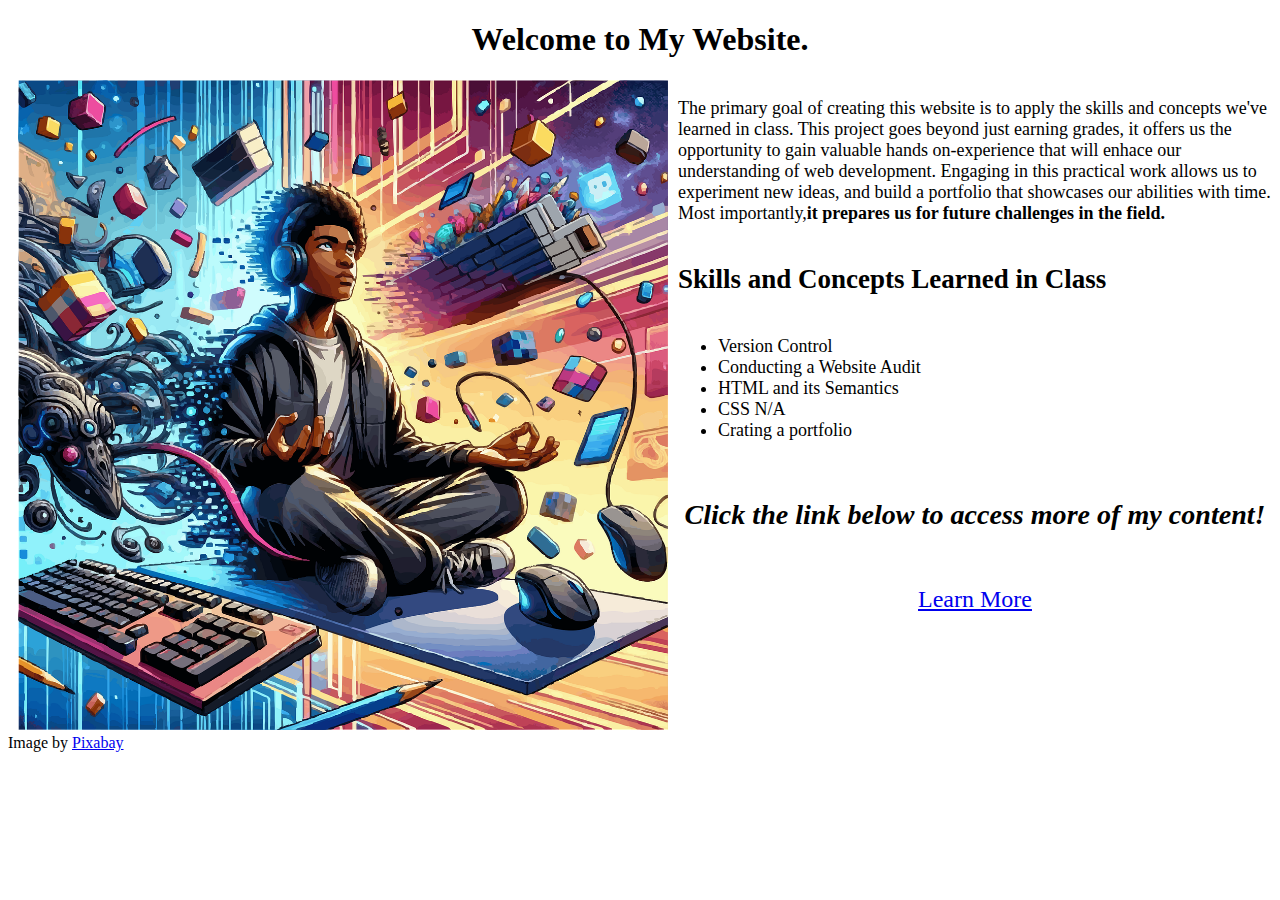
==== index.html @ b211303a "Move index.html to root" ====
<!DOCTYPE html>
<html lang="en">
 <head>
    <meta charset="UTF-8">
    <meta name="viewport" content="width=device-width, initial-scale=1.0">
    <title>My Home Page</title>
    <style>
        aside{
            text-align: center;
            font-size: x-large;
            margin-top: 40px;
        }
        img {
            max-width: 650px; /* added max to width for more responsiveness*/
            margin-left: 10px;  
        }
        h1 {
            display:flex;
            justify-content: center;
        }
        figure{
            float:  left;    /* for figure to cover the left part of th screen*/
            margin: 0 10px 10px 0;
               
        }
       .container{
        display: flex;      
        align-items: flex-start;   /* aligns elements at the top of the container*/
        flex-wrap: wrap;    /* allows elements to wrap onto nw line if needed*/
        margin-top: 0px;
        font-size: large;
       }
    </style>
 </head>
  <body>
    <!--Header to contain the title of the webpage-->
    <header>
        <h1>Welcome to My Website.</h1>
    </header>
    
    <!--Section to group the content of the webpage. i.e image,paragraph, and list-->
    <section>
        <figure>
            <img src="/Assets/technology.png" alt="painted boy seated and surrounded by technological decives">
            <figcaption>Image by <a href="https://pixabay.com/vectors/technology-digital-programming-8490011/">Pixabay</a></figcaption>
        </figure>

        <div class="container">
            <p>
              The primary goal of creating this website is to apply the skills and concepts we've learned in class.
              This project goes beyond just earning grades, it offers us the opportunity to gain valuable hands on-experience 
              that will enhace our understanding of web development. Engaging in this practical work allows us to experiment new ideas,
              and build a portfolio that showcases our abilities with time. Most importantly,<strong>it prepares us for future challenges in the field.</strong> 
            </p>

            <h2>Skills and Concepts Learned in Class</h2>

     <!--Listing elements-->       
            <ul>
                <li>Version Control</li>
                <li>Conducting a Website Audit</li>
                <li>HTML and its Semantics</li>
                <li>CSS N/A</li>
                <li>Crating a portfolio</li>
            </ul>
       </div>
    </section>
     <!--Button to direct users to another webpage-->
    <aside>
        <h3><b><i>Click the link below to access more of my content!</i></b></h3><br>
        <a href="/LearnMore/" class="Button"> Learn More</a>
    </aside>
 </body>
</html>
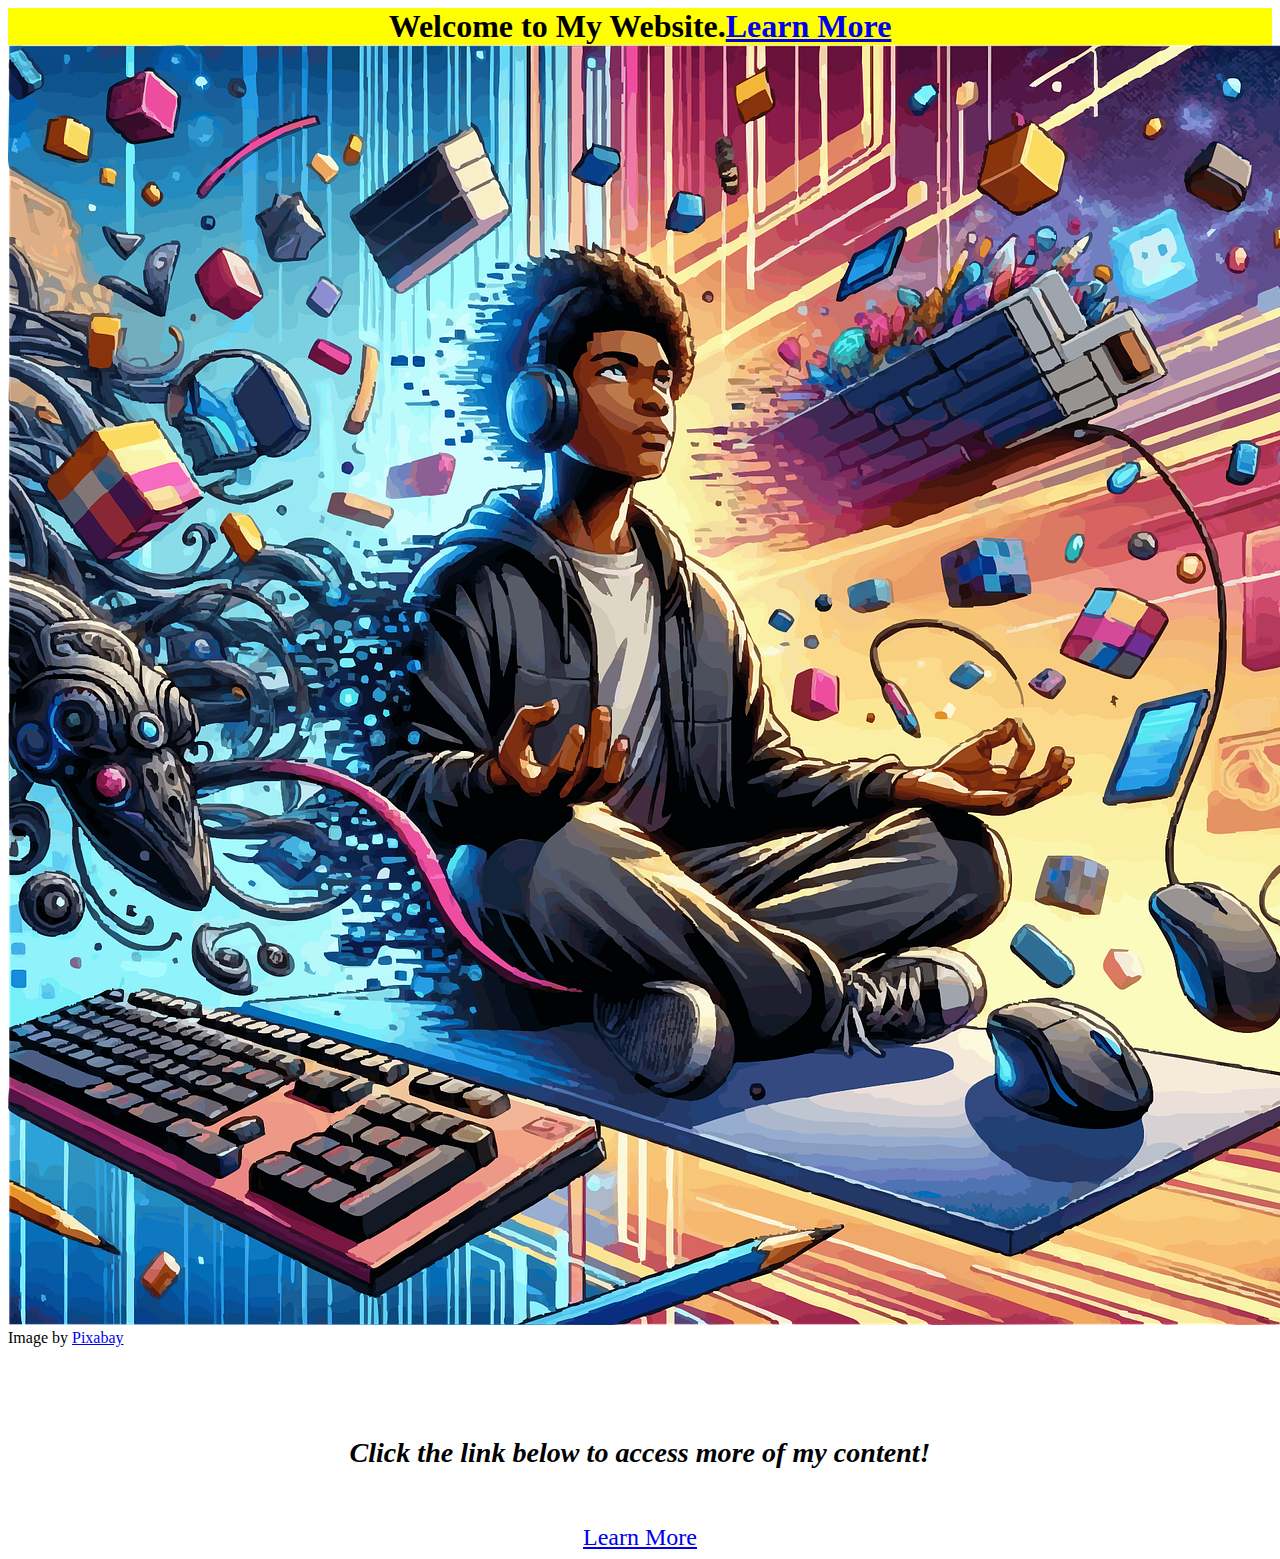
==== commit b9fda887: "Update index.html" ====
--- a/index.html
+++ b/index.html
@@ -4,29 +4,38 @@
     <meta charset="UTF-8">
     <meta name="viewport" content="width=device-width, initial-scale=1.0">
     <title>My Home Page</title>
+    <link href="Home.css" rel="stylesheet" >
+    <link rel="preconnect" href="https://fonts.googleapis.com">
+    <link rel="preconnect" href="https://fonts.gstatic.com" crossorigin>
+    <link href="https://fonts.googleapis.com/css2?family=Jersey+20&family=Joan&family=Roboto:ital,wght@0,100;0,300;0,400;0,500;0,700;0,900;1,100;1,300;1,400;1,500;1,700;1,900&display=swap" rel="stylesheet">
     <style>
         aside{
             text-align: center;
             font-size: x-large;
-            margin-top: 40px;
+            margin-top: 5px;
         }
-        img {
-            max-width: 650px; /* added max to width for more responsiveness*/
-            margin-left: 10px;  
-        }
-        h1 {
-            display:flex;
-            justify-content: center;
-        }
+        /*img {
+            max-width: 650px;  added max to width for more responsiveness
+            margin-left: 10px;  }   */
+        
+            h1{
+             display: flex;
+             width: 100%;
+             background-color: yellow;
+             text-align: center;
+             margin: 0;
+             flex: 1; 
+             justify-content: center;
+            }
         figure{
             float:  left;    /* for figure to cover the left part of th screen*/
             margin: 0 10px 10px 0;
                
         }
-       .container{
+       .container1{
         display: flex;      
         align-items: flex-start;   /* aligns elements at the top of the container*/
-        flex-wrap: wrap;    /* allows elements to wrap onto nw line if needed*/
+        flex-wrap: wrap;    /* allows elements to wrap onto new line if needed*/
         margin-top: 0px;
         font-size: large;
        }
@@ -35,17 +44,20 @@
   <body>
     <!--Header to contain the title of the webpage-->
     <header>
-        <h1>Welcome to My Website.</h1>
+        <h1 class="jersey-20-regular">Welcome to My Website. <a href="../LearnMore/index.html" class="Button"> Learn More</a></h1>
     </header>
     
     <!--Section to group the content of the webpage. i.e image,paragraph, and list-->
-    <section>
+   <div class="container">
+   <div class="left-section">
         <figure>
             <img src="/Assets/technology.png" alt="painted boy seated and surrounded by technological decives">
             <figcaption>Image by <a href="https://pixabay.com/vectors/technology-digital-programming-8490011/">Pixabay</a></figcaption>
         </figure>
-
-        <div class="container">
+    </div>
+    <div class="right-section">
+    <section id="Goal">
+        <div class="container1">
             <p>
               The primary goal of creating this website is to apply the skills and concepts we've learned in class.
               This project goes beyond just earning grades, it offers us the opportunity to gain valuable hands on-experience 
@@ -61,10 +73,12 @@
                 <li>Conducting a Website Audit</li>
                 <li>HTML and its Semantics</li>
                 <li>CSS N/A</li>
-                <li>Crating a portfolio</li>
+                <li>Creating a portfolio</li>
             </ul>
        </div>
     </section>
+    </div>
+    </div>
      <!--Button to direct users to another webpage-->
     <aside>
         <h3><b><i>Click the link below to access more of my content!</i></b></h3><br>
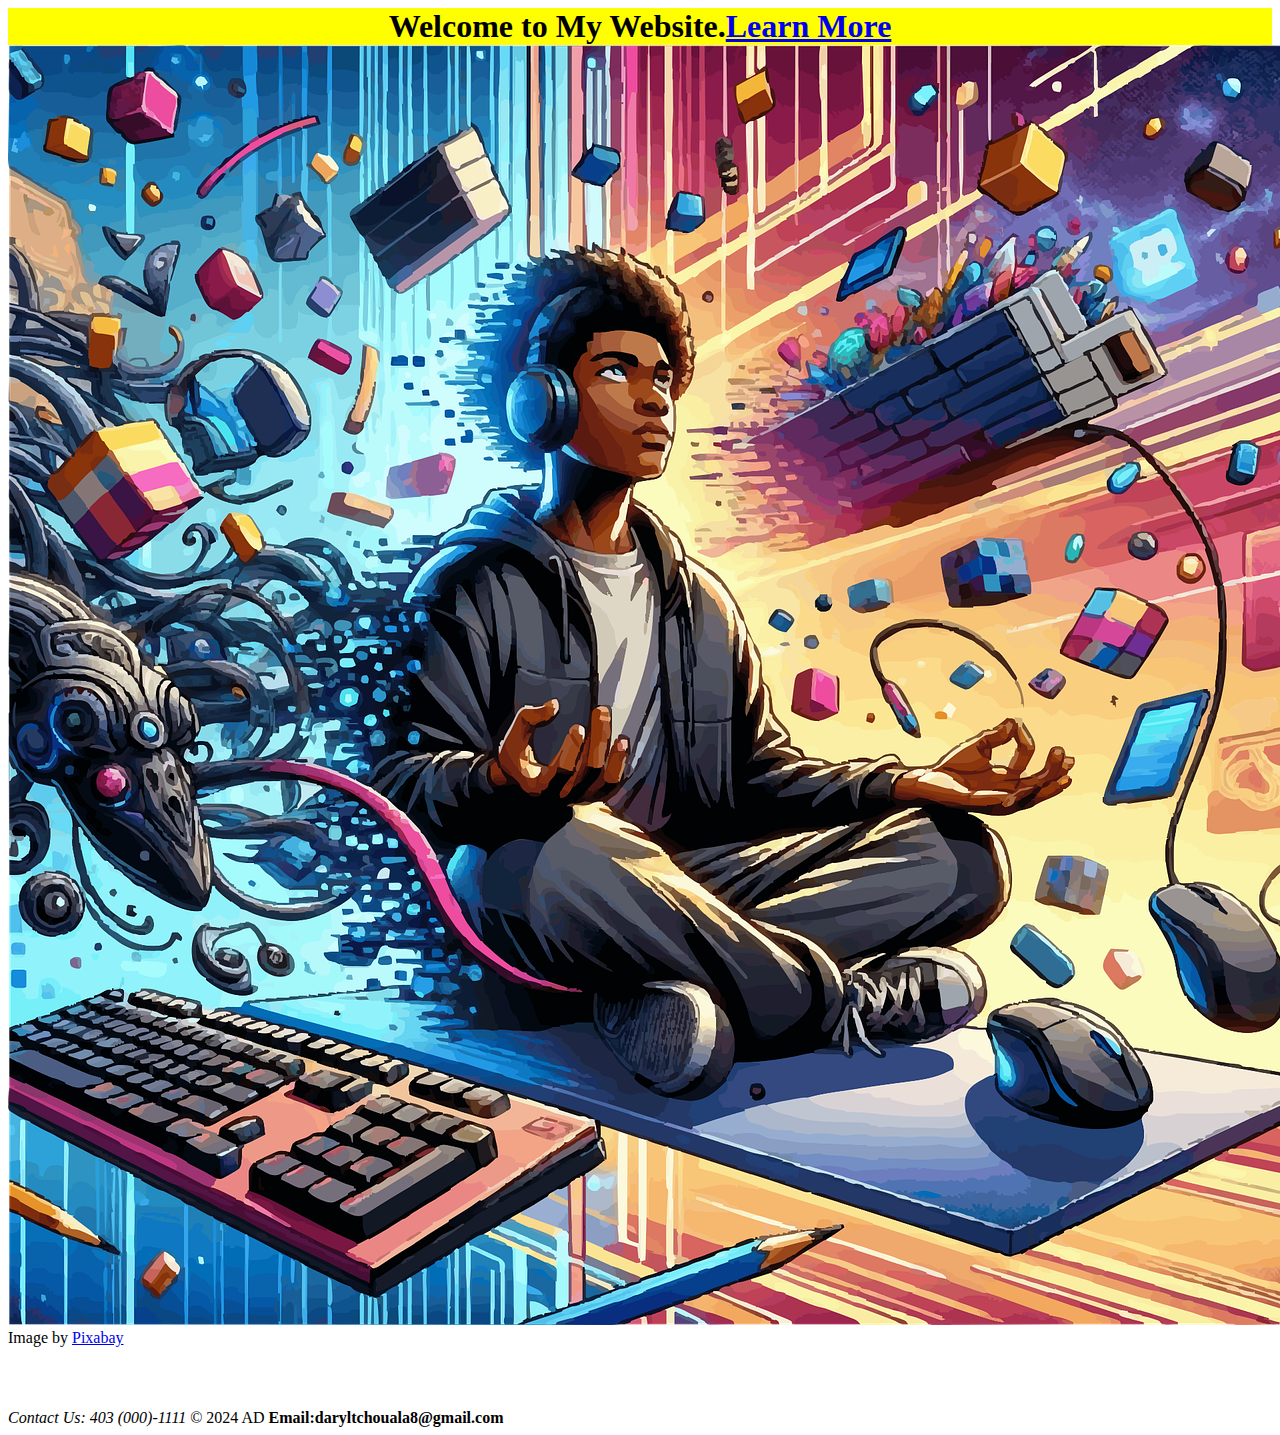
==== commit ff860341: "Update index.html" ====
--- a/index.html
+++ b/index.html
@@ -51,7 +51,7 @@
    <div class="container">
    <div class="left-section">
         <figure>
-            <img src="/Assets/technology.png" alt="painted boy seated and surrounded by technological decives">
+            <img src="../Assets/technologyy.png" alt="painted boy seated and surrounded by technological devices">
             <figcaption>Image by <a href="https://pixabay.com/vectors/technology-digital-programming-8490011/">Pixabay</a></figcaption>
         </figure>
     </div>
@@ -80,9 +80,18 @@
     </div>
     </div>
      <!--Button to direct users to another webpage-->
-    <aside>
-        <h3><b><i>Click the link below to access more of my content!</i></b></h3><br>
-        <a href="/LearnMore/" class="Button"> Learn More</a>
-    </aside>
+     <!--<section>
+        <aside>
+            <h3><b><i>Click the link below to access more of my content!</i></b></h3>
+        </aside>
+    </section> -->
+
+    <!--footer-->
+    <footer>
+        <em>Contact Us: 403 (000)-1111 </em> 
+         &copy; 2024 AD
+         <strong>Email:daryltchouala8@gmail.com</strong> 
+      </footer>
+   
  </body>
 </html>
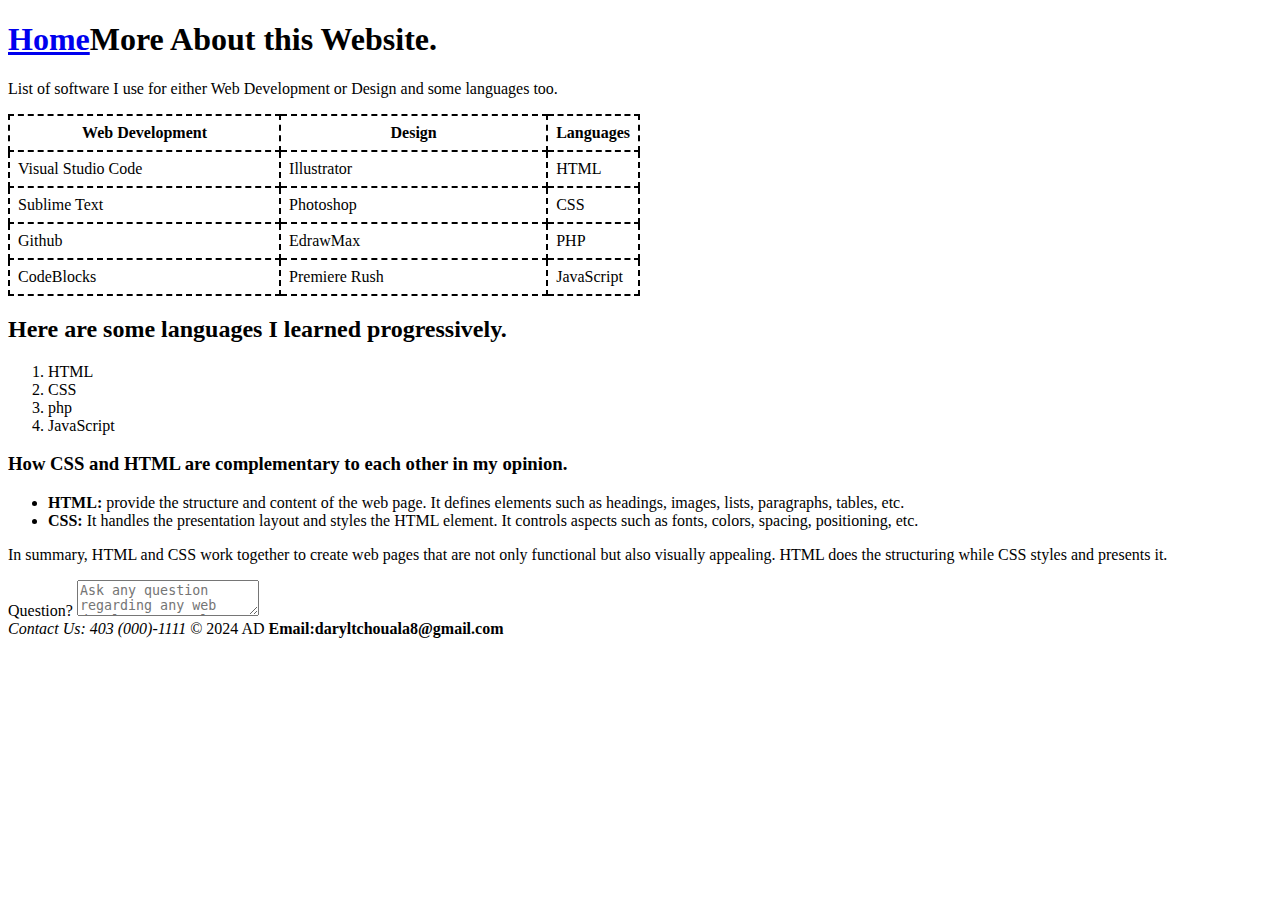
==== commit e65a4c2a: "Update index.html" ====
--- a/index.html
+++ b/index.html
@@ -1,97 +1,102 @@
 <!DOCTYPE html>
 <html lang="en">
- <head>
+<head>
     <meta charset="UTF-8">
     <meta name="viewport" content="width=device-width, initial-scale=1.0">
-    <title>My Home Page</title>
-    <link href="Home.css" rel="stylesheet" >
+    <title>LearnMore</title>
+    <link href="More.css" rel="stylesheet" >
+    <style>
+        table, th, td{
+            border-collapse: collapse;
+            width: 50%;
+            border: 2px solid black;
+            padding: 8px;
+            border-style: dashed;
+            border-width: 2px;
+        }
+    </style>
     <link rel="preconnect" href="https://fonts.googleapis.com">
     <link rel="preconnect" href="https://fonts.gstatic.com" crossorigin>
     <link href="https://fonts.googleapis.com/css2?family=Jersey+20&family=Joan&family=Roboto:ital,wght@0,100;0,300;0,400;0,500;0,700;0,900;1,100;1,300;1,400;1,500;1,700;1,900&display=swap" rel="stylesheet">
-    <style>
-        aside{
-            text-align: center;
-            font-size: x-large;
-            margin-top: 5px;
-        }
-        /*img {
-            max-width: 650px;  added max to width for more responsiveness
-            margin-left: 10px;  }   */
+</head>
+<body>
+ 
+        <!--Header to contain the title of the webpage-->
+        <!--Home button to navigate between this page and the home page-->
+        <header>
+        <h1 class="jersey-20-regular"> <a href="../Home/index.html" class="Button"> Home</a>More About this Website.</h1>
+        </header>
+        <!--section encompassing a table, and a paragraph-->
+        <section id="grid">
+      <p>
+        <caption>List of software I use for either Web Development or Design and some languages too.</caption> 
+      </p>
+      <table>
+        <thead>
+        <tr>
+            <th>Web Development</th> 
+            <th>Design</th>  
+            <th>Languages</th>   
+        </tr>  
+        </thead>
+        <tbody>
+            <tr>
+                <td>Visual Studio Code</td>
+                <td>Illustrator</td>
+                <td>HTML</td>
+            </tr>
+            <tr>
+                <td>Sublime Text</td>
+                <td>Photoshop</td>
+                <td>CSS</td>
+
+            </tr>
+            <tr>
+                <td>Github</td>
+                <td>EdrawMax</td>
+                <td>PHP</td>
+            </tr>
+            <tr>
+                <td>CodeBlocks</td>
+                <td>Premiere Rush</td>
+                <td>JavaScript</td>
+            </tr>
+
+        </tbody>
         
-            h1{
-             display: flex;
-             width: 100%;
-             background-color: yellow;
-             text-align: center;
-             margin: 0;
-             flex: 1; 
-             justify-content: center;
-            }
-        figure{
-            float:  left;    /* for figure to cover the left part of th screen*/
-            margin: 0 10px 10px 0;
-               
-        }
-       .container1{
-        display: flex;      
-        align-items: flex-start;   /* aligns elements at the top of the container*/
-        flex-wrap: wrap;    /* allows elements to wrap onto new line if needed*/
-        margin-top: 0px;
-        font-size: large;
-       }
-    </style>
- </head>
-  <body>
-    <!--Header to contain the title of the webpage-->
-    <header>
-        <h1 class="jersey-20-regular">Welcome to My Website. <a href="../LearnMore/index.html" class="Button"> Learn More</a></h1>
-    </header>
+      </table>
+      <!--Ordered list-->
+      <h2>Here are some languages I learned progressively.</h2>
+     <ol>
+        <li>HTML</li>
+        <li>CSS</li>
+        <li>php</li>
+        <li>JavaScript</li>     
+     </ol>
+     </section>
+     
+     <section>
+     <h3>How CSS and HTML are complementary to each other in my opinion.</h3>
+     <ul>
+     <li><Strong>HTML:</Strong> provide the structure and content of the web page. It defines elements such as headings, images, lists, paragraphs, tables, etc.</li>
+     <li><Strong>CSS:</Strong> It handles the presentation layout and styles the HTML element. It controls aspects such as fonts, colors, spacing, positioning, etc.</li>
+     </ul>
+
+     <p>
+        In summary, HTML and CSS work together to create web pages that are not only functional but also visually appealing. 
+        HTML does the structuring while CSS styles and presents it.
+     </p>
+     </section>
+     <!--Textarea for feedback-->
+     <label for="Question">Question?</label>
+     <textarea  id="Question" placeholder="Ask any question regarding any web development tools mentioned in the table above."></textarea>
     
-    <!--Section to group the content of the webpage. i.e image,paragraph, and list-->
-   <div class="container">
-   <div class="left-section">
-        <figure>
-            <img src="../Assets/technologyy.png" alt="painted boy seated and surrounded by technological devices">
-            <figcaption>Image by <a href="https://pixabay.com/vectors/technology-digital-programming-8490011/">Pixabay</a></figcaption>
-        </figure>
-    </div>
-    <div class="right-section">
-    <section id="Goal">
-        <div class="container1">
-            <p>
-              The primary goal of creating this website is to apply the skills and concepts we've learned in class.
-              This project goes beyond just earning grades, it offers us the opportunity to gain valuable hands on-experience 
-              that will enhace our understanding of web development. Engaging in this practical work allows us to experiment new ideas,
-              and build a portfolio that showcases our abilities with time. Most importantly,<strong>it prepares us for future challenges in the field.</strong> 
-            </p>
-
-            <h2>Skills and Concepts Learned in Class</h2>
-
-     <!--Listing elements-->       
-            <ul>
-                <li>Version Control</li>
-                <li>Conducting a Website Audit</li>
-                <li>HTML and its Semantics</li>
-                <li>CSS N/A</li>
-                <li>Creating a portfolio</li>
-            </ul>
-       </div>
-    </section>
-    </div>
-    </div>
-     <!--Button to direct users to another webpage-->
-     <!--<section>
-        <aside>
-            <h3><b><i>Click the link below to access more of my content!</i></b></h3>
-        </aside>
-    </section> -->
-
-    <!--footer-->
-    <footer>
-        <em>Contact Us: 403 (000)-1111 </em> 
-         &copy; 2024 AD
-         <strong>Email:daryltchouala8@gmail.com</strong> 
-      </footer>
-   
- </body>
+     <!--footer-->
+     <footer>
+       <em>Contact Us: 403 (000)-1111 </em> 
+        &copy; 2024 AD
+        <strong>Email:daryltchouala8@gmail.com</strong> 
+     </footer>
+ 
+</body>
 </html>
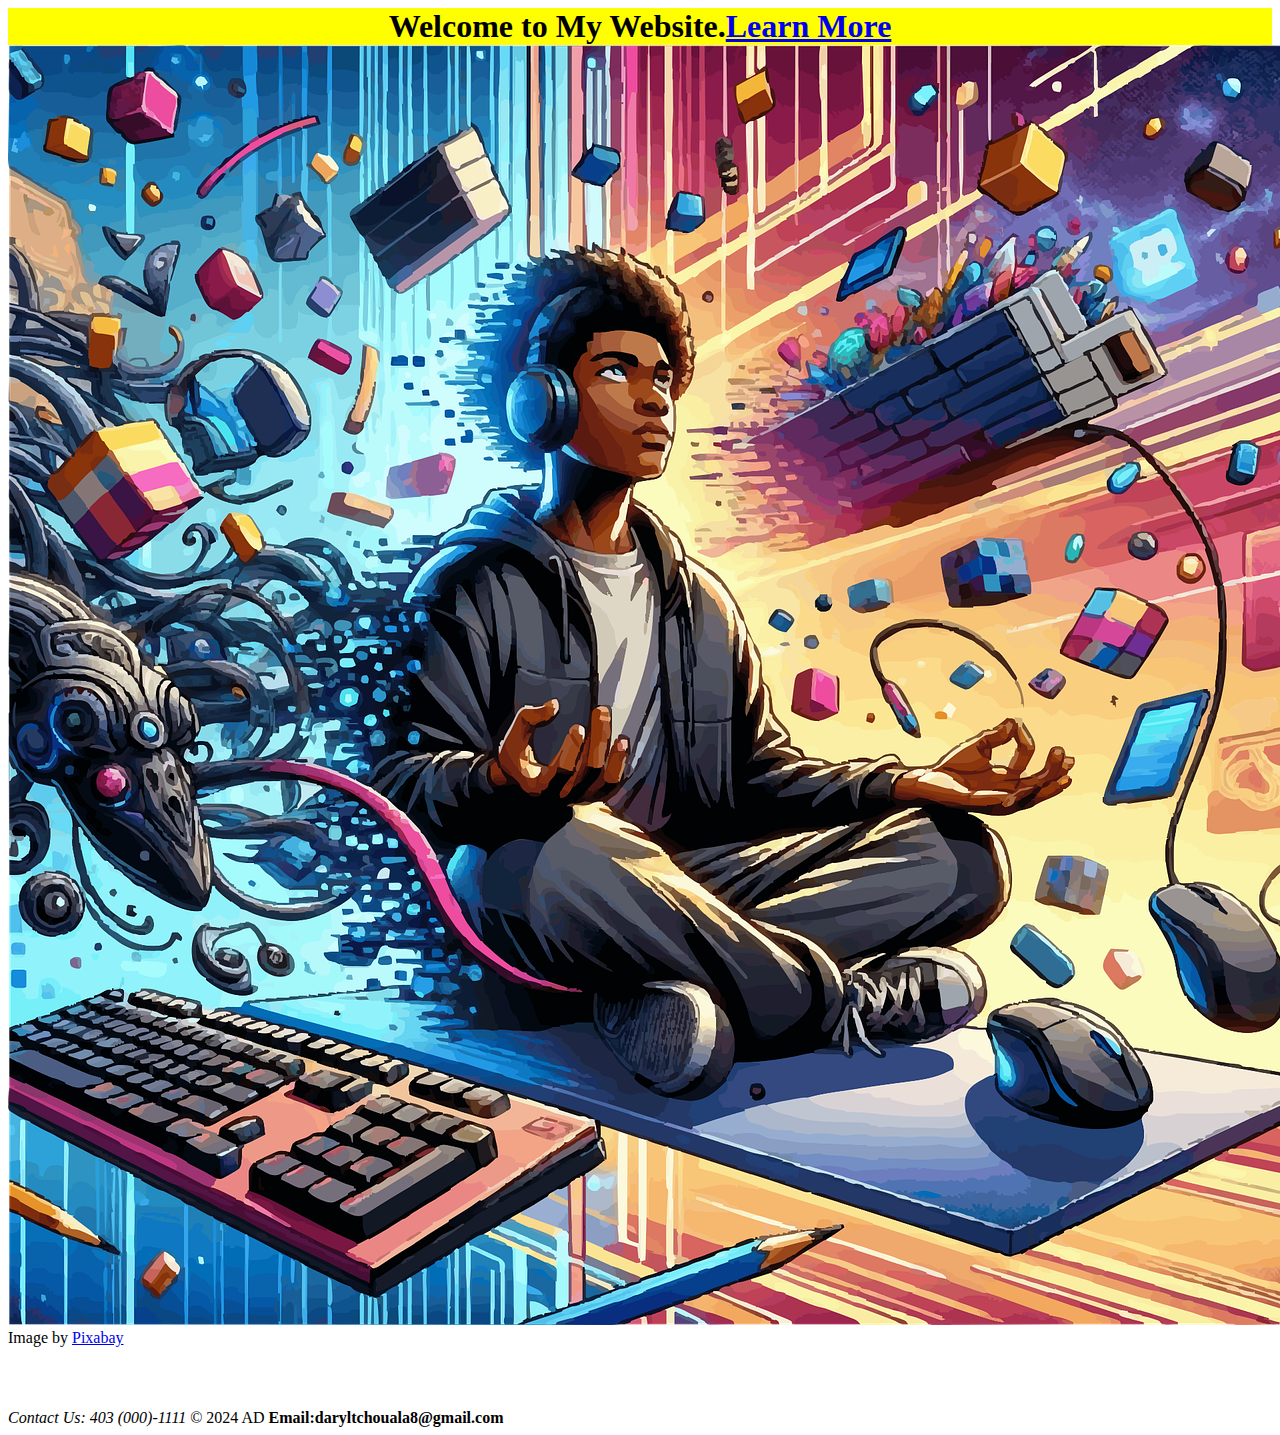
==== commit 9915b40e: "Update index.html" ====
--- a/index.html
+++ b/index.html
@@ -1,102 +1,97 @@
 <!DOCTYPE html>
 <html lang="en">
-<head>
+ <head>
     <meta charset="UTF-8">
     <meta name="viewport" content="width=device-width, initial-scale=1.0">
-    <title>LearnMore</title>
-    <link href="More.css" rel="stylesheet" >
-    <style>
-        table, th, td{
-            border-collapse: collapse;
-            width: 50%;
-            border: 2px solid black;
-            padding: 8px;
-            border-style: dashed;
-            border-width: 2px;
-        }
-    </style>
+    <title>My Home Page</title>
+    <link href="Home.css" rel="stylesheet" >
     <link rel="preconnect" href="https://fonts.googleapis.com">
     <link rel="preconnect" href="https://fonts.gstatic.com" crossorigin>
     <link href="https://fonts.googleapis.com/css2?family=Jersey+20&family=Joan&family=Roboto:ital,wght@0,100;0,300;0,400;0,500;0,700;0,900;1,100;1,300;1,400;1,500;1,700;1,900&display=swap" rel="stylesheet">
-</head>
-<body>
- 
-        <!--Header to contain the title of the webpage-->
-        <!--Home button to navigate between this page and the home page-->
-        <header>
-        <h1 class="jersey-20-regular"> <a href="../Home/index.html" class="Button"> Home</a>More About this Website.</h1>
-        </header>
-        <!--section encompassing a table, and a paragraph-->
-        <section id="grid">
-      <p>
-        <caption>List of software I use for either Web Development or Design and some languages too.</caption> 
-      </p>
-      <table>
-        <thead>
-        <tr>
-            <th>Web Development</th> 
-            <th>Design</th>  
-            <th>Languages</th>   
-        </tr>  
-        </thead>
-        <tbody>
-            <tr>
-                <td>Visual Studio Code</td>
-                <td>Illustrator</td>
-                <td>HTML</td>
-            </tr>
-            <tr>
-                <td>Sublime Text</td>
-                <td>Photoshop</td>
-                <td>CSS</td>
+    <style>
+        aside{
+            text-align: center;
+            font-size: x-large;
+            margin-top: 5px;
+        }
+        /*img {
+            max-width: 650px;  added max to width for more responsiveness
+            margin-left: 10px;  }   */
+        
+            h1{
+             display: flex;
+             width: 100%;
+             background-color: yellow;
+             text-align: center;
+             margin: 0;
+             flex: 1; 
+             justify-content: center;
+            }
+        figure{
+            float:  left;    /* for figure to cover the left part of th screen*/
+            margin: 0 10px 10px 0;
+               
+        }
+       .container1{
+        display: flex;      
+        align-items: flex-start;   /* aligns elements at the top of the container*/
+        flex-wrap: wrap;    /* allows elements to wrap onto new line if needed*/
+        margin-top: 0px;
+        font-size: large;
+       }
+    </style>
+ </head>
+  <body>
+    <!--Header to contain the title of the webpage-->
+    <header>
+        <h1 class="jersey-20-regular">Welcome to My Website. <a href="../LearnMore/index.html" class="Button"> Learn More</a></h1>
+    </header>
+    
+    <!--Section to group the content of the webpage. i.e image,paragraph, and list-->
+   <div class="container">
+   <div class="left-section">
+        <figure>
+            <img src="../Assets/technologyy.png" alt="painted boy seated and surrounded by technological devices">
+            <figcaption>Image by <a href="https://pixabay.com/vectors/technology-digital-programming-8490011/">Pixabay</a></figcaption>
+        </figure>
+    </div>
+    <div class="right-section">
+    <section id="Goal">
+        <div class="container1">
+            <p>
+              The primary goal of creating this website is to apply the skills and concepts we've learned in class.
+              This project goes beyond just earning grades, it offers us the opportunity to gain valuable hands on-experience 
+              that will enhace our understanding of web development. Engaging in this practical work allows us to experiment new ideas,
+              and build a portfolio that showcases our abilities with time. Most importantly,<strong>it prepares us for future challenges in the field.</strong> 
+            </p>
 
-            </tr>
-            <tr>
-                <td>Github</td>
-                <td>EdrawMax</td>
-                <td>PHP</td>
-            </tr>
-            <tr>
-                <td>CodeBlocks</td>
-                <td>Premiere Rush</td>
-                <td>JavaScript</td>
-            </tr>
+            <h2>Skills and Concepts Learned in Class</h2>
 
-        </tbody>
-        
-      </table>
-      <!--Ordered list-->
-      <h2>Here are some languages I learned progressively.</h2>
-     <ol>
-        <li>HTML</li>
-        <li>CSS</li>
-        <li>php</li>
-        <li>JavaScript</li>     
-     </ol>
-     </section>
-     
-     <section>
-     <h3>How CSS and HTML are complementary to each other in my opinion.</h3>
-     <ul>
-     <li><Strong>HTML:</Strong> provide the structure and content of the web page. It defines elements such as headings, images, lists, paragraphs, tables, etc.</li>
-     <li><Strong>CSS:</Strong> It handles the presentation layout and styles the HTML element. It controls aspects such as fonts, colors, spacing, positioning, etc.</li>
-     </ul>
+     <!--Listing elements-->       
+            <ul>
+                <li>Version Control</li>
+                <li>Conducting a Website Audit</li>
+                <li>HTML and its Semantics</li>
+                <li>CSS N/A</li>
+                <li>Creating a portfolio</li>
+            </ul>
+       </div>
+    </section>
+    </div>
+    </div>
+     <!--Button to direct users to another webpage-->
+     <!--<section>
+        <aside>
+            <h3><b><i>Click the link below to access more of my content!</i></b></h3>
+        </aside>
+    </section> -->
 
-     <p>
-        In summary, HTML and CSS work together to create web pages that are not only functional but also visually appealing. 
-        HTML does the structuring while CSS styles and presents it.
-     </p>
-     </section>
-     <!--Textarea for feedback-->
-     <label for="Question">Question?</label>
-     <textarea  id="Question" placeholder="Ask any question regarding any web development tools mentioned in the table above."></textarea>
-    
-     <!--footer-->
-     <footer>
-       <em>Contact Us: 403 (000)-1111 </em> 
-        &copy; 2024 AD
-        <strong>Email:daryltchouala8@gmail.com</strong> 
-     </footer>
- 
-</body>
+    <!--footer-->
+    <footer>
+        <em>Contact Us: 403 (000)-1111 </em> 
+         &copy; 2024 AD
+         <strong>Email:daryltchouala8@gmail.com</strong> 
+      </footer>
+   
+ </body>
 </html>
